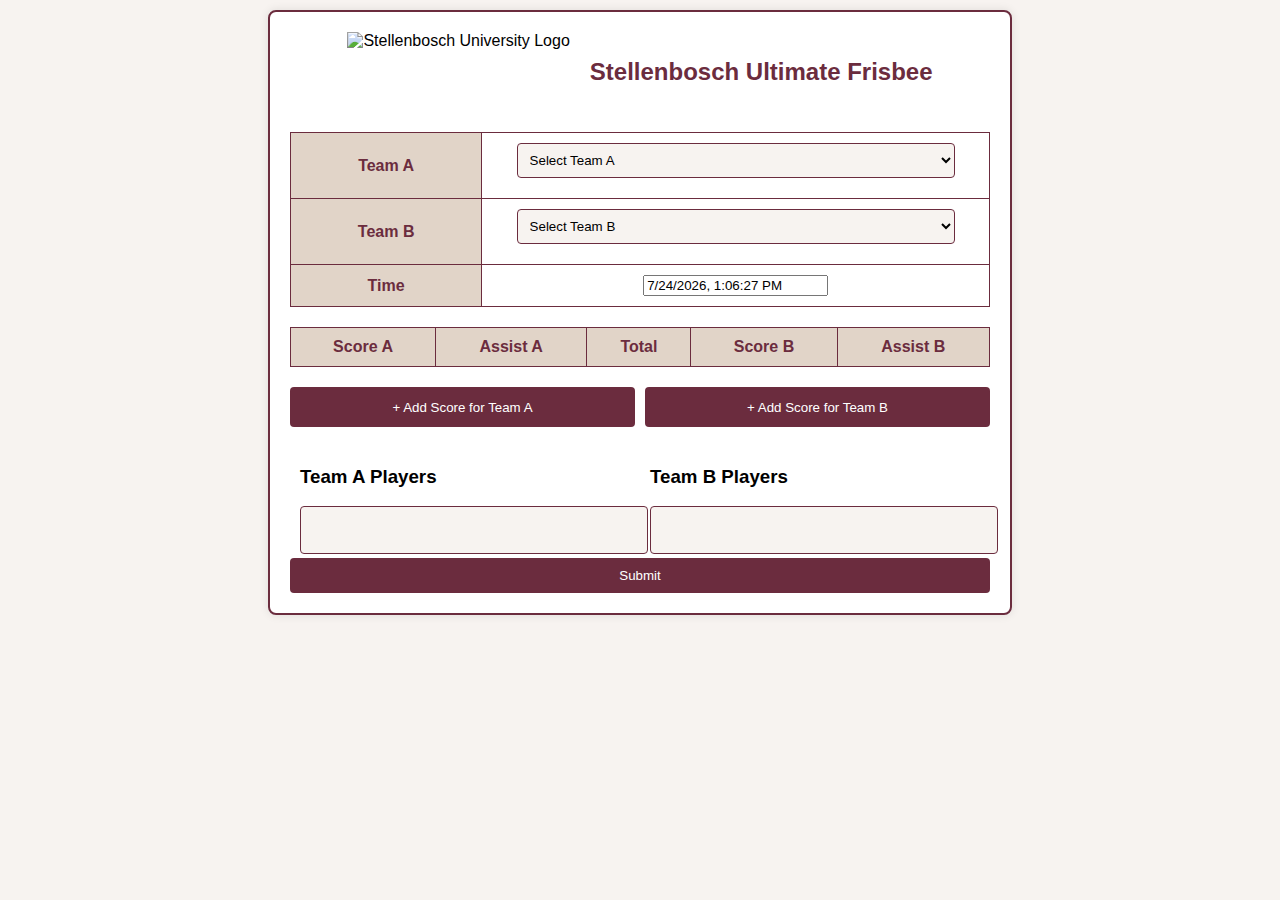
==== IDL_scoring.html @ 6088659b "Update and rename Testing.html to IDL_scoring.html" ====
<!DOCTYPE html>
<html lang="en">
<head>
  <!-- Metadata and CSS styles -->
  <meta charset="UTF-8">
  <meta name="viewport" content="width=device-width, initial-scale=1.0">
  <title>Score Sheet</title>
  <style>
    /* CSS styles for the page layout and design */
    body {
      font-family: Arial, sans-serif;
      background-color: #f7f3f0;
      margin: 0;
      padding: 10px;
    }
    .form-container {
      background-color: #ffffff;
      padding: 20px;
      border-radius: 8px;
      box-shadow: 0 0 10px rgba(0, 0, 0, 0.1);
      max-width: 700px;
      margin: auto;
      border: 2px solid #6b2c3e;
    }
    .logo-title-container {
      display: flex;
      align-items: center;
      justify-content: center;
      margin-bottom: 20px;
    }
    .logo {
      height: 80px;
      margin-right: 20px;
    }
    h2 {
      text-align: center;
      color: #6b2c3e;
    }
    table {
      width: 100%;
      border-collapse: collapse;
      margin-bottom: 20px;
    }
    th, td {
      border: 1px solid #6b2c3e;
      padding: 10px;
      text-align: center;
      background-color: #ffffff;
    }
    th {
      background-color: #e1d4c8;
      color: #6b2c3e;
    }
    select {
      width: 90%;
      padding: 8px;
      margin-bottom: 10px;
      border: 1px solid #6b2c3e;
      border-radius: 4px;
      background-color: #f7f3f0;
    }
    textarea {
      overflow-y: hidden;
      resize: none;
      width: 100%;
      border: 1px solid #6b2c3e;
      border-radius: 4px;
      padding: 8px;
      background-color: #f7f3f0;
    }
    input[type="button"], .add-score {
      padding: 10px;
      background-color: #6b2c3e;
      color: white;
      border: none;
      border-radius: 4px;
      cursor: pointer;
      flex: 1;
    }
    .taller-button {
      padding: 12.5px 10px; /* Increase height by 25% */
    }
    input[type="button"]:hover, .add-score:hover {
      background-color: #5a2435;
    }
    .locked {
      background-color: #ffffff;
      pointer-events: none;
    }
    .popup {
      display: none;
      position: fixed;
      left: 50%;
      top: 50%;
      transform: translate(-50%, -50%);
      background-color: #fff;
      padding: 20px;
      box-shadow: 0px 0px 10px rgba(0, 0, 0, 0.5);
      z-index: 100;
    }
    .popup select, .popup input[type="button"] {
      width: 100%;
      margin-top: 10px;
    }
    .overlay {
      display: none;
      position: fixed;
      top: 0;
      left: 0;
      width: 100%;
      height: 100%;
      background: rgba(0, 0, 0, 0.7);
      z-index: 99;
    }
    /* Center team list boxes */
    .team-list-container {
      display: flex;
      justify-content: center;
      align-items: flex-start;
      margin-top: 20px;
    }
    .team-list-container > div {
      flex: 1;
      margin: 0 10px;
    }
    /* Reduce font size in the scoring table */
    #scoringTableBody td, #scoringTableBody th {
      font-size: 14px;
    }
    /* Add gap between buttons */
    .add-score-buttons {
      display: flex;
      justify-content: space-between;
      gap: 10px;
      margin-bottom: 20px;
    }
    /* Responsive adjustments */
    @media (max-width: 600px) {
      .logo-title-container {
        flex-direction: column;
      }
      .logo {
        margin-right: 0;
        margin-bottom: 10px;
      }
      .team-list-container {
        flex-direction: column;
        align-items: center;
      }
      .team-list-container > div {
        margin: 10px 0;
      }
    }
    /* Styles for the logged data display */
    #loggedDataContainer {
      max-width: 700px;
      margin: 20px auto;
      background-color: #ffffff;
      padding: 20px;
      border-radius: 8px;
      border: 2px solid #6b2c3e;
    }
    #loggedDataTable {
      width: 100%;
      border-collapse: collapse;
    }
    #loggedDataTable th, #loggedDataTable td {
      border: 1px solid #6b2c3e;
      padding: 10px;
      text-align: center;
    }
    #loggedDataTable th {
      background-color: #e1d4c8;
      color: #6b2c3e;
    }
    /* Styles for the success message */
    #successMessage {
      max-width: 700px;
      margin: 20px auto;
      background-color: #d4edda; /* Light green background */
      color: #155724; /* Dark green text */
      border: 1px solid #c3e6cb; /* Green border */
      padding: 15px;
      border-radius: 4px;
      font-size: 16px;
      text-align: center;
    }
    /* Styles for the submit section and loading animation */
    .submit-section {
      display: flex;
      align-items: center;
    }
    #loadingAnimation {
      margin-left: 10px;
      font-size: 16px;
      color: #6b2c3e;
    }
  </style>
</head>
<body>
  <div class="form-container">
    <div class="logo-title-container">
      <img src="SU Comm - Portfolio Logo.jpg" alt="Stellenbosch University Logo" class="logo">
      <h2>Stellenbosch Ultimate Frisbee</h2>
    </div>
    <form id="scoreForm">
      <!-- Description Table -->
      <table>
        <tr>
          <th>Team A</th>
          <td>
            <select id="teamA" required>
              <option value="">Select Team A</option>
            </select>
          </td>
        </tr>
        <tr>
          <th>Team B</th>
          <td>
            <select id="teamB" required>
              <option value="">Select Team B</option>
            </select>
          </td>
        </tr>
        <tr>
          <th>Time</th>
          <td><input type="text" id="time" value="" readonly></td>
        </tr>
      </table>

      <!-- Scoring Table -->
      <table>
        <tr>
          <th>Score A</th>
          <th>Assist A</th>
          <th>Total</th>
          <th>Score B</th>
          <th>Assist B</th>
        </tr>
        <tbody id="scoringTableBody"></tbody>
      </table>

      <!-- Add Score Buttons -->
      <div class="add-score-buttons">
        <button type="button" class="add-score taller-button" onclick="openPopup('A')">+ Add Score for Team A</button>
        <button type="button" class="add-score" onclick="openPopup('B')">+ Add Score for Team B</button>
      </div>

      <!-- Team List Section -->
      <div class="team-list-container">
        <div>
          <h3>Team A Players</h3>
          <textarea id="teamAList" readonly></textarea>
        </div>
        <div>
          <h3>Team B Players</h3>
          <textarea id="teamBList" readonly></textarea>
        </div>
      </div>

      <!-- Submit Section with Loading Animation -->
      <div class="submit-section">
        <input type="button" value="Submit" onclick="submitScore()">
        <div id="loadingAnimation" style="display: none;">Loading<span id="dots"></span></div>
      </div>
    </form>
  </div>

  <!-- Success Message -->
  <div id="successMessage" style="display: none;">
    Data has been successfully exported to Google Sheets!
  </div>

  <!-- Container to display logged data after submission -->
  <div id="loggedDataContainer" style="display: none;">
    <h3>Logged Data</h3>
    <table id="loggedDataTable">
      <thead>
        <tr>
          <th>GameID</th>
          <th>Time</th>
          <th>Team</th>
          <th>Score</th>
          <th>Assist</th>
        </tr>
      </thead>
      <tbody id="loggedDataBody"></tbody>
    </table>
  </div>

  <!-- Popup for Adding Score -->
  <div class="overlay" id="overlay"></div>
  <div class="popup" id="scorePopup">
    <button type="button" onclick="closePopup()" style="float: right; background: none; border: none; font-size: 16px; cursor: pointer;">&times;</button>
    <h3>Add Score</h3>
    <select id="scorer" required>
      <option value="">Select Scorer</option>
    </select>
    <select id="assist" required>
      <option value="">Select Assist</option>
    </select>
    <input type="button" value="Add Score" onclick="addScore()">
  </div>

  <script>
    // Initialize score variables
    let teamAScore = 0;
    let teamBScore = 0;

    // Global variable to store team data
    let teamsData = [];

    // Variable for loading animation interval
    let loadingInterval;

    // Wait for the DOM to load before executing scripts
    document.addEventListener("DOMContentLoaded", () => {
      // Set the current time in the 'Time' input field
      document.getElementById('time').value = new Date().toLocaleString();
      fetchTeams(); // Fetch team data from the server or cache
    });

    // Function to fetch teams from sessionStorage or server
    async function fetchTeams() {
      const storedTeams = sessionStorage.getItem('teams');
      if (storedTeams) {
        // If teams are stored in sessionStorage, parse and use them
        const teams = JSON.parse(storedTeams);
        teamsData = teams; // Cache the teams data globally
        populateTeamOptions(teams);
      } else {
        // If not, fetch from the server
        try {
          const response = await fetch('https://script.google.com/macros/s/AKfycbz7Dt-au2pT1VoHY0aclvtxyRxBR2tig6kp_R7Cw9Gij9_U6D3h_YaI4fo55VLbzXaS/exec');
          const teams = await response.json();
          teamsData = teams; // Cache the teams data globally
          sessionStorage.setItem('teams', JSON.stringify(teams)); // Store in sessionStorage for future use
          populateTeamOptions(teams);
        } catch (error) {
          console.error('Error fetching team names:', error);
        }
      }
    }

    // Function to populate the team selection dropdowns
    function populateTeamOptions(teams) {
      const teamASelect = document.getElementById('teamA');
      const teamBSelect = document.getElementById('teamB');
      // Get unique team names using a Set
      const uniqueTeams = [...new Set(teams.map(item => item.teamA))];

      // Create document fragments for efficient DOM updates
      const fragmentA = document.createDocumentFragment();
      const fragmentB = document.createDocumentFragment();

      uniqueTeams.forEach(team => {
        // Create option elements for each team
        const optionA = document.createElement('option');
        optionA.value = team;
        optionA.textContent = team;
        fragmentA.appendChild(optionA);

        const optionB = document.createElement('option');
        optionB.value = team;
        optionB.textContent = team;
        fragmentB.appendChild(optionB);
      });

      // Append all options at once to the select elements
      teamASelect.appendChild(fragmentA);
      teamBSelect.appendChild(fragmentB);

      // Add event listeners to update player lists when team selection changes
      teamASelect.addEventListener('change', () => updatePlayerList('teamA'));
      teamBSelect.addEventListener('change', () => updatePlayerList('teamB'));
    }

    // Function to update the player list for the selected team
    function updatePlayerList(team) {
      // Use the cached teamsData instead of parsing sessionStorage again
      const selectedTeam = document.getElementById(team).value;
      const playerListElement = document.getElementById(`${team}List`);

      // Filter players belonging to the selected team and sort alphabetically
      const players = teamsData.filter(item => item.teamA === selectedTeam)
                               .map(item => item.teamB)
                               .sort();

      // Display players in the textarea, one per line
      playerListElement.value = players.join('\n');

      // Adjust the height of the textarea to fit the content
      playerListElement.style.height = 'auto';
      playerListElement.style.height = (playerListElement.scrollHeight) + 'px';
    }

    // Function to open the popup for adding a score
    function openPopup(team) {
      // Display the overlay and popup
      document.getElementById('overlay').style.display = 'block';
      document.getElementById('scorePopup').style.display = 'block';

      const scorerDropdown = document.getElementById('scorer');
      const assistDropdown = document.getElementById('assist');

      // Reset the dropdowns
      scorerDropdown.innerHTML = '<option value="">Select Scorer</option>';
      assistDropdown.innerHTML = '<option value="">Select Assist</option>';

      // Get the list of players for the selected team
      const playersText = document.getElementById(team === 'A' ? 'teamAList' : 'teamBList').value;
      const players = playersText ? playersText.split('\n') : [];

      // Create document fragments for efficient DOM updates
      const fragmentScorer = document.createDocumentFragment();
      const fragmentAssist = document.createDocumentFragment();

      players.forEach(player => {
        // Create option elements for scorer and assist
        const optionScorer = document.createElement('option');
        optionScorer.value = player;
        optionScorer.textContent = player;
        fragmentScorer.appendChild(optionScorer);

        const optionAssist = document.createElement('option');
        optionAssist.value = player;
        optionAssist.textContent = player;
        fragmentAssist.appendChild(optionAssist);
      });

      // Append all options at once to the dropdowns
      scorerDropdown.appendChild(fragmentScorer);
      assistDropdown.appendChild(fragmentAssist);

      // Store the team in the popup's dataset for later reference
      document.getElementById('scorePopup').dataset.team = team;
    }

    // Function to add a score entry to the scoring table
    function addScore() {
      const team = document.getElementById('scorePopup').dataset.team;
      const scorer = document.getElementById('scorer').value;
      const assist = document.getElementById('assist').value;

      if (scorer && assist) {
        const scoringTableBody = document.getElementById('scoringTableBody');
        const row = document.createElement('tr');

        // Create the row content based on which team scored
        if (team === 'A') {
          // If team A scored
          row.innerHTML = `
            <td>${scorer}</td>
            <td>${assist}</td>
            <td class="total"></td>
            <td></td>
            <td></td>
          `;
        } else {
          // If team B scored
          row.innerHTML = `
            <td></td>
            <td></td>
            <td class="total"></td>
            <td>${scorer}</td>
            <td>${assist}</td>
          `;
        }

        // Append the new row to the scoring table
        scoringTableBody.appendChild(row);

        // Update the cumulative score
        updateScore(team);

        // Update the 'Total' cell with the current cumulative score
        const totalCell = row.querySelector('.total');
        totalCell.textContent = `${teamAScore}:${teamBScore}`;

        // Log data into sessionStorage
        logScoreData(team, scorer, assist);

        // Close the popup
        closePopup();
      } else {
        alert('Please select both scorer and assist.');
      }
    }

    // Function to log the score data into sessionStorage
    function logScoreData(teamLetter, scorer, assist) {
      // Retrieve existing score logs from sessionStorage or initialize as empty array
      let scoreLogs = JSON.parse(sessionStorage.getItem('scoreLogs')) || [];

      // Get the selected teams
      const teamAName = document.getElementById('teamA').value;
      const teamBName = document.getElementById('teamB').value;

      // Check if both teams are selected
      if (!teamAName || !teamBName) {
        alert('Please select both Team A and Team B before adding scores.');
        return;
      }

      // Create the GameID
      const gameID = `${teamAName} vs ${teamBName}`;

      // Get the time of logging
      const timeOfLogging = new Date().toLocaleString();

      // Determine the team who scored
      const teamName = teamLetter === 'A' ? teamAName : teamBName;

      // Create the log object
      const logEntry = {
        GameID: gameID,
        Time: timeOfLogging,
        Team: teamName,
        Score: scorer,
        Assist: assist
      };

      // Add the new log entry to the array
      scoreLogs.push(logEntry);

      // Save the updated array back to sessionStorage
      sessionStorage.setItem('scoreLogs', JSON.stringify(scoreLogs));
    }

    // Function to update the cumulative score
    function updateScore(team) {
      if (team === 'A') {
        teamAScore += 1;
      } else if (team === 'B') {
        teamBScore += 1;
      }
    }

    // Function to close the popup
    function closePopup() {
      document.getElementById('overlay').style.display = 'none';
      document.getElementById('scorePopup').style.display = 'none';
    }

    // Function to start the loading animation
    function startLoadingAnimation() {
      const loadingAnimation = document.getElementById('loadingAnimation');
      const dots = document.getElementById('dots');
      let dotCount = 0;

      loadingAnimation.style.display = 'block';
      loadingInterval = setInterval(() => {
        dotCount = (dotCount + 1) % 4; // cycles through 0 to 3
        dots.textContent = '.'.repeat(dotCount);
      }, 500); // Update every 500ms
    }

    // Function to stop the loading animation
    function stopLoadingAnimation() {
      const loadingAnimation = document.getElementById('loadingAnimation');
      const dots = document.getElementById('dots');
      clearInterval(loadingInterval);
      dots.textContent = '';
      loadingAnimation.style.display = 'none';
    }

    // Modified submitScore function to send data to Google Sheets
    async function submitScore() {
      // Retrieve the logged data from sessionStorage
      const scoreLogs = JSON.parse(sessionStorage.getItem('scoreLogs')) || [];

      if (scoreLogs.length === 0) {
        alert('No scores have been logged.');
        return;
      }

      // Prepare the data to send
      const teamAName = document.getElementById('teamA').value;
      const teamBName = document.getElementById('teamB').value;
      const gameID = `${teamAName} vs ${teamBName}`;
      const date = new Date().toLocaleDateString();

      const dataToSend = {
        GameID: gameID,
        Date: date,
        logs: scoreLogs
      };

      try {
        // Start the loading animation
        startLoadingAnimation();

        // Send the data to the Google Apps Script web app
        const response = await fetch('YOUR_WEB_APP_URL', {
          method: 'POST',
          mode: 'no-cors', // 'no-cors' to prevent CORS issues
          headers: {
            'Content-Type': 'application/json'
          },
          body: JSON.stringify(dataToSend)
        });

        // Since we're using 'no-cors', we cannot read the response
        // Assume success and display the success message

        // Stop the loading animation
        stopLoadingAnimation();

        // Display the success message
        document.getElementById('successMessage').textContent = 'Data has been successfully exported to Google Sheets!';
        document.getElementById('successMessage').style.display = 'block';

        // Optionally, clear the sessionStorage and reset the form
        sessionStorage.removeItem('scoreLogs');
        // Reset form fields and variables if necessary
      } catch (error) {
        // Stop the loading animation
        stopLoadingAnimation();
        alert('Error exporting data: ' + error.message);
      }
    }
  </script>
</body>
</html>
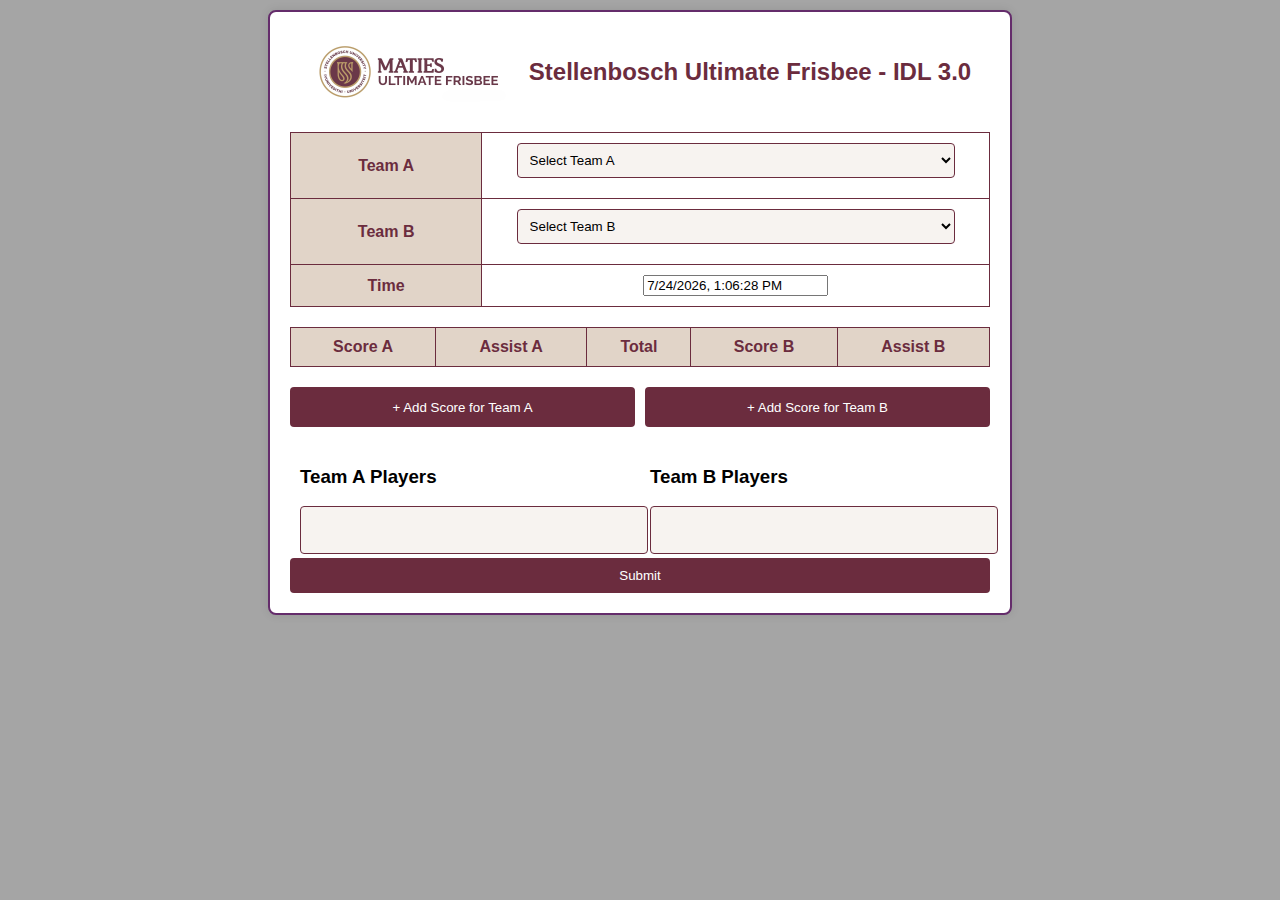
==== commit 8636dbdf: "IDL version of the scoring app" ====
--- a/IDL_scoring.html
+++ b/IDL_scoring.html
@@ -9,7 +9,7 @@
     /* CSS styles for the page layout and design */
     body {
       font-family: Arial, sans-serif;
-      background-color: #f7f3f0;
+      background-color: #a5a5a5;
       margin: 0;
       padding: 10px;
     }
@@ -20,7 +20,7 @@
       box-shadow: 0 0 10px rgba(0, 0, 0, 0.1);
       max-width: 700px;
       margin: auto;
-      border: 2px solid #6b2c3e;
+      border: 2px solid #642c6b;
     }
     .logo-title-container {
       display: flex;
@@ -200,8 +200,8 @@
 <body>
   <div class="form-container">
     <div class="logo-title-container">
-      <img src="SU Comm - Portfolio Logo.jpg" alt="Stellenbosch University Logo" class="logo">
-      <h2>Stellenbosch Ultimate Frisbee</h2>
+      <img src="SU Comm - Universal logo.jpg" alt="Maties Ultimate Frisbee" class="logo">
+      <h2>Stellenbosch Ultimate Frisbee - IDL 3.0</h2>
     </div>
     <form id="scoreForm">
       <!-- Description Table -->
@@ -331,7 +331,7 @@
       } else {
         // If not, fetch from the server
         try {
-          const response = await fetch('https://script.google.com/macros/s/AKfycbz7Dt-au2pT1VoHY0aclvtxyRxBR2tig6kp_R7Cw9Gij9_U6D3h_YaI4fo55VLbzXaS/exec');
+          const response = await fetch('https://script.google.com/macros/s/AKfycbzcg2i_dSDPwpgs5aHZz6glU4K0z2K6A3CfNxrinzDDff9rYQ6uSA35Btp2hUebFU4/exec');
           const teams = await response.json();
           teamsData = teams; // Cache the teams data globally
           sessionStorage.setItem('teams', JSON.stringify(teams)); // Store in sessionStorage for future use
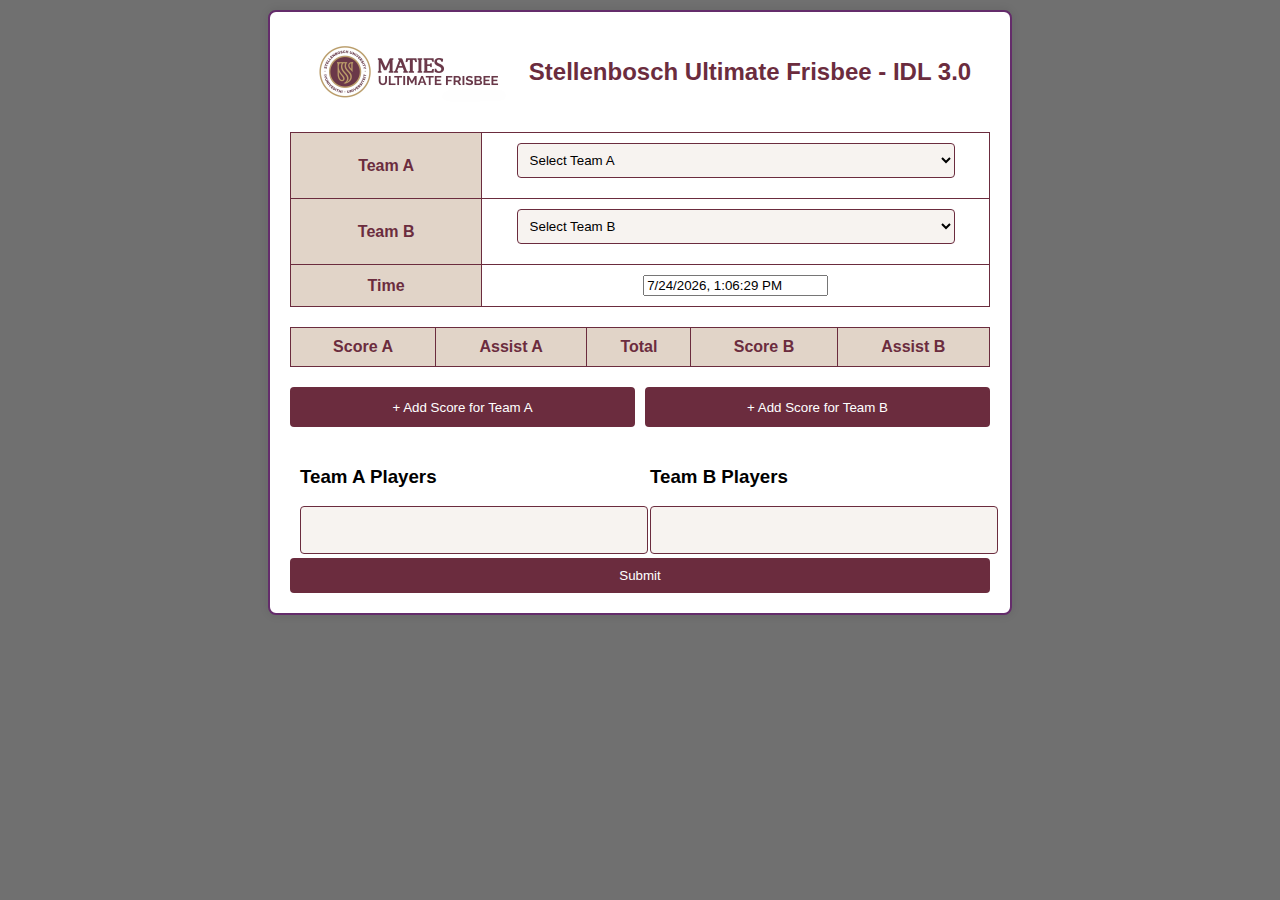
==== commit 693f470a: "Background Update" ====
--- a/IDL_scoring.html
+++ b/IDL_scoring.html
@@ -9,7 +9,7 @@
     /* CSS styles for the page layout and design */
     body {
       font-family: Arial, sans-serif;
-      background-color: #a5a5a5;
+      background-color: #707070;
       margin: 0;
       padding: 10px;
     }
